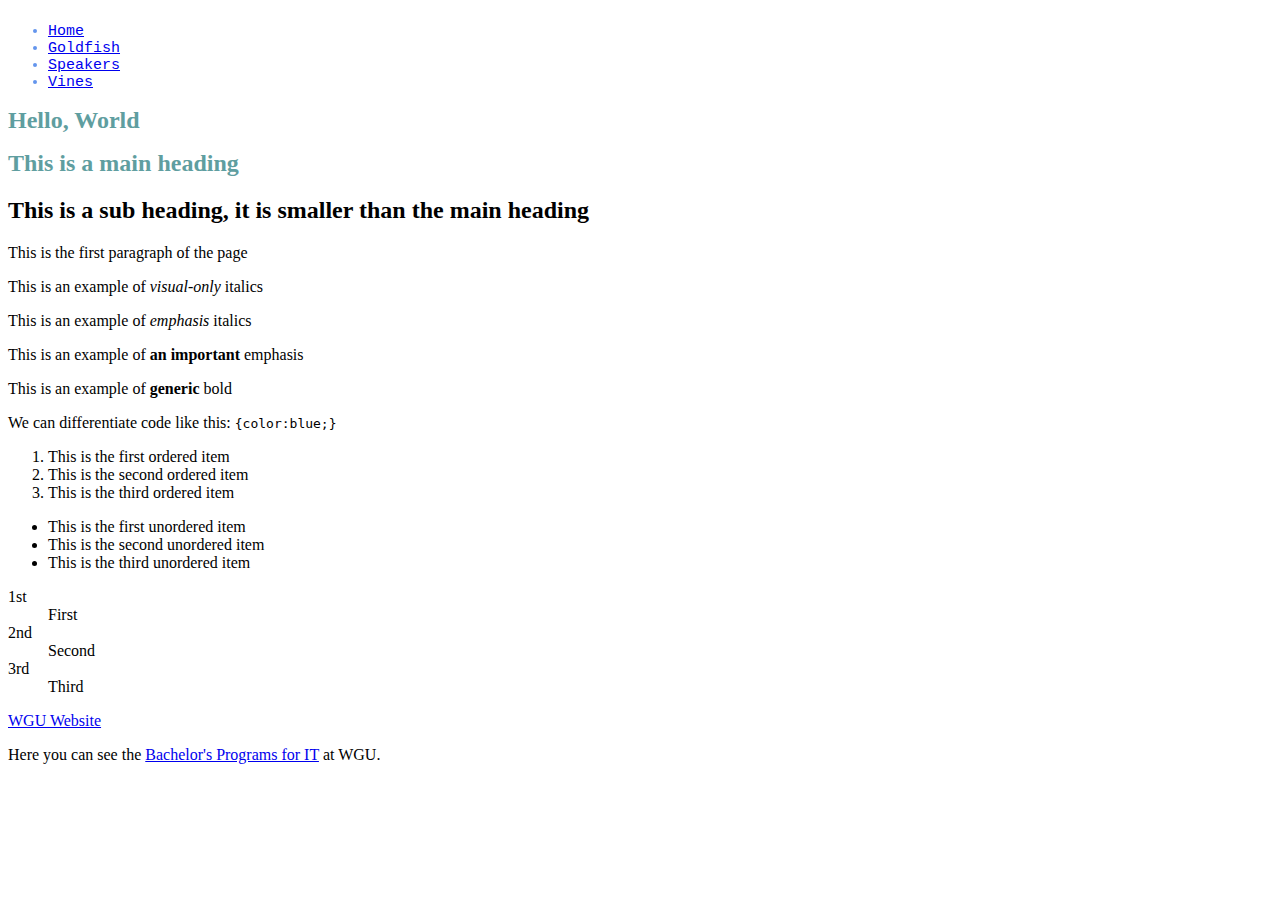
==== index.html @ 3229e003 "Publishing repository to github" ====
<!DOCTYPE html>
<html lang="en">
  <!-- A Hello World utilizing no PHP -->
  <head>
    <meta charset="utf-8"/>
    <title>Hello, world</title>
    <link href="index.css" rel="stylesheet"></link>
  </head>
  <body>

    <nav class="navbar" role="navigation" aria-label="main menu">  
      <ul>
        <li><a href="index.html">Home</a></li>
        <li><a href="Goldfish\index.html">Goldfish</a></li>
        <li><a href="Speakers\index.html"">Speakers</a></li>
        <li><a href="Vines\index.html">Vines</a></li>
      </ul>
    </nav>
  

    <h1>Hello, World</h1>
    <h1>This is a main heading</h1>
    <h2>This is a sub heading, it is smaller than the main heading</h2>
    <!-- This is an HTML comment -->
    <p>This is the first paragraph of the page</p>

    <!-- The next two line show example of italics HTML formatting -->
    <p>This is an example of <i>visual-only</i> italics</p>
    <p>This is an example of <em>emphasis</em> italics</p>

    <!-- bold HTML formatting -->
    <p>This is an example of <strong>an important</strong> emphasis</p>
    <p>This is an example of <b>generic</b> bold</p>

    <!-- Expressing code in HTML -->
    <p>We can differentiate code like this: <code>{color:blue;}</code></p>

    <!-- Create ordered and unordered lists -->
    <ol>
      <li>This is the first ordered item</li>
      <li>This is the second ordered item</li>
      <li>This is the third ordered item</li>
    </ol>

    <ul>
      <li>This is the first unordered item</li>
      <li>This is the second unordered item</li>
      <li>This is the third unordered item</li>
    </ul>

    <!-- the <dl> or data list tag -->
      <dl>
        <dt>1st</dt><dd>First</dd>
        <dt>2nd</dt><dd>Second</dd>
        <dt>3rd</dt><dd>Third</dd>
      </dl>

    <footer>
      <!-- The next two lines display hyperlinks to other pages -->
      <p><a href="https://www.wgu.edu">WGU Website</a></p>
		  <p>Here you can see the <a href="https://www.wgu.edu/online-it-degrees/bachelors-programs.html">Bachelor's Programs for IT</a> at WGU.</p>
    </footer>
    
  </body>
<html>
---- index.css ----
body{
  align-content: center;
}
h1 {
  font-family: Baskerville, cambria, serif;
  font-size: 24px;
  color: cadetblue;
}
#hello {
  font-weight: bold;
  font-style: italic;
}
.navbar {
  font-family: 'Courier New', Courier, monospace;
  font-size: 15px;
  color: cornflowerblue;
  border-color: cadetblue;
}
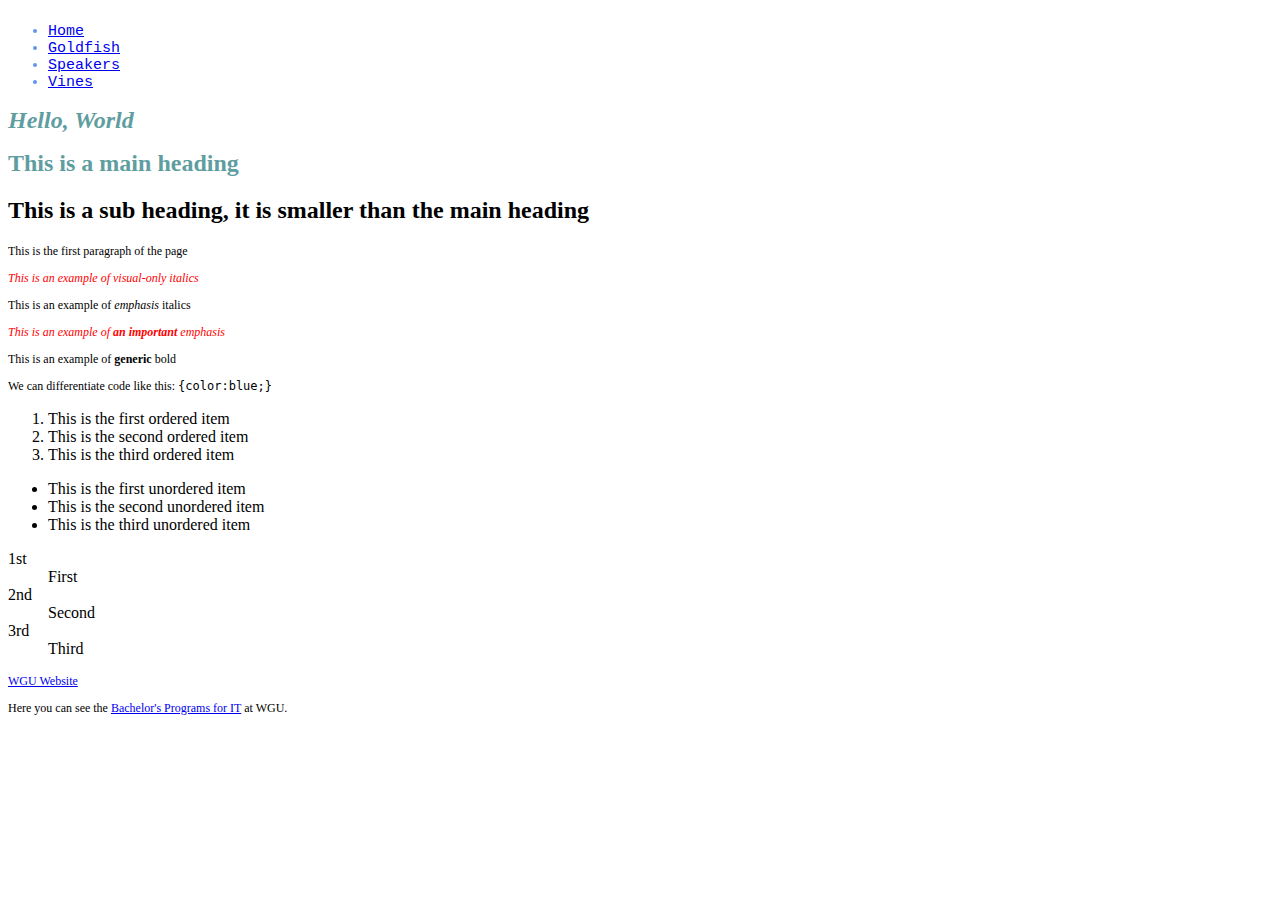
==== commit 5bd5e0f4: "Selectors" ====
--- a/index.html
+++ b/index.html
@@ -18,18 +18,18 @@
     </nav>
   
 
-    <h1>Hello, World</h1>
+    <h1 class="hello">Hello, World</h1>
     <h1>This is a main heading</h1>
     <h2>This is a sub heading, it is smaller than the main heading</h2>
     <!-- This is an HTML comment -->
     <p>This is the first paragraph of the page</p>
 
     <!-- The next two line show example of italics HTML formatting -->
-    <p>This is an example of <i>visual-only</i> italics</p>
+    <p class="red">This is an example of <i>visual-only</i> italics</p>
     <p>This is an example of <em>emphasis</em> italics</p>
 
     <!-- bold HTML formatting -->
-    <p>This is an example of <strong>an important</strong> emphasis</p>
+    <p class="red">This is an example of <strong>an important</strong> emphasis</p>
     <p>This is an example of <b>generic</b> bold</p>
 
     <!-- Expressing code in HTML -->
--- a/index.css
+++ b/index.css
@@ -6,7 +6,19 @@
   font-size: 24px;
   color: cadetblue;
 }
-#hello {
+p {
+  font-family: baskerville, cambria, serif;
+  font-size: 12px;
+}
+/* selector */
+p.red
+/* properties */
+{
+  color: red;
+  font-style: italic;
+}
+
+.hello {
   font-weight: bold;
   font-style: italic;
 }
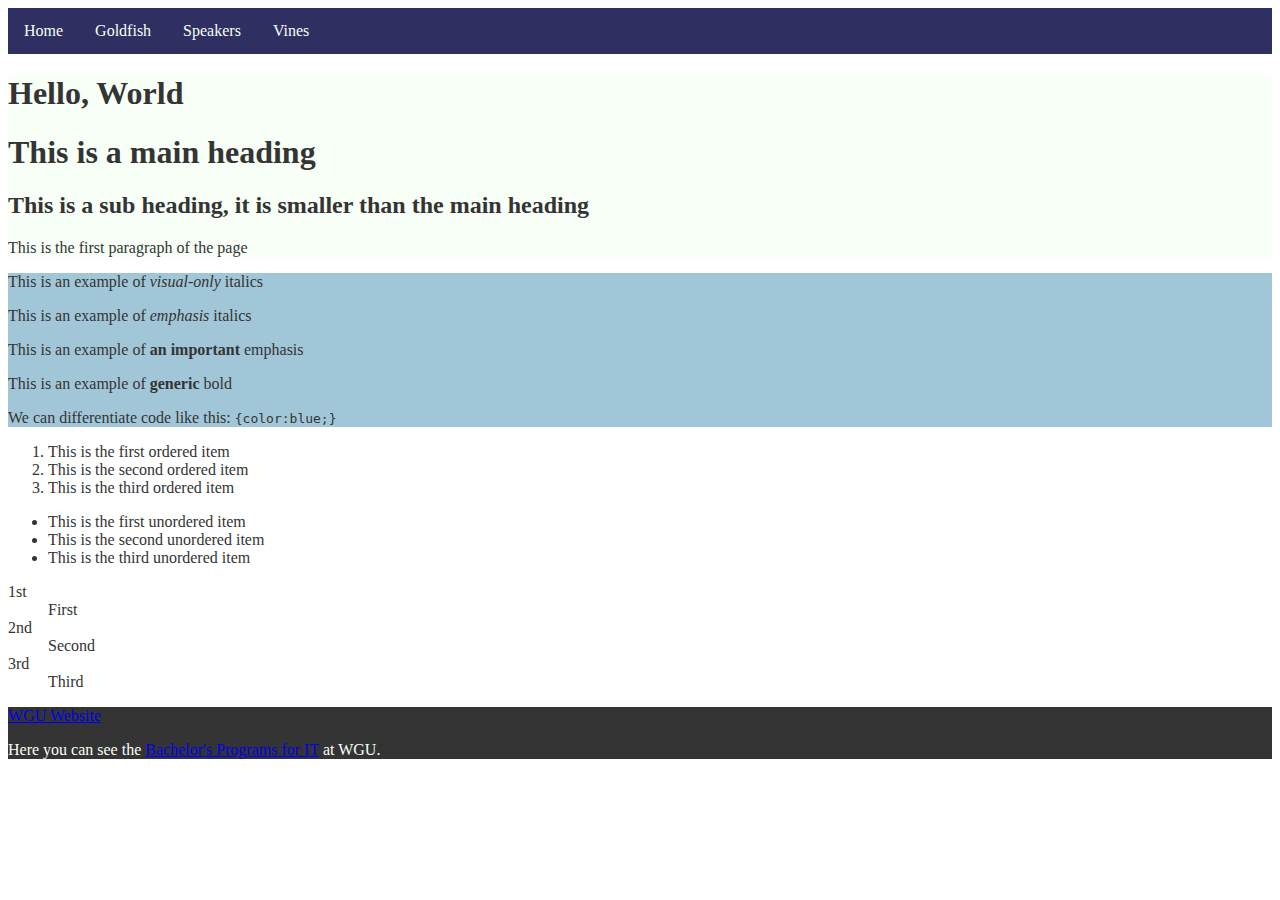
==== commit b0e740a9: "Creating global styling sheet" ====
--- a/index.html
+++ b/index.html
@@ -4,56 +4,64 @@
   <head>
     <meta charset="utf-8"/>
     <title>Hello, world</title>
-    <link href="index.css" rel="stylesheet"></link>
+    <link href="styles.css" rel="stylesheet"></link>
   </head>
   <body>
+    <header>
+      <nav class="navbar" role="navigation" aria-label="main menu">  
+        <ul class="navlist">
+          <li><a href="index.html">Home</a></li>
+          <li><a href="Goldfish\index.html">Goldfish</a></li>
+          <li><a href="Speakers\index.html"">Speakers</a></li>
+          <li><a href="Vines\index.html">Vines</a></li>
+        </ul>
+      </nav>
+    </header>
+    
 
-    <nav class="navbar" role="navigation" aria-label="main menu">  
+    <section class="basics">
+      <h1 class="hello">Hello, World</h1>
+      <h1>This is a main heading</h1>
+      <h2>This is a sub heading, it is smaller than the main heading</h2>
+      <!-- This is an HTML comment -->
+      <p>This is the first paragraph of the page</p>
+    </section>    
+
+    <section class="format">
+      <!-- The next two line show example of italics HTML formatting -->
+      <p class="red">This is an example of <i>visual-only</i> italics</p>
+      <p>This is an example of <em>emphasis</em> italics</p>
+
+      <!-- bold HTML formatting -->
+      <p class="red">This is an example of <strong>an important</strong> emphasis</p>
+      <p>This is an example of <b>generic</b> bold</p>
+
+      <!-- Expressing code in HTML -->
+      <p>We can differentiate code like this: <code>{color:blue;}</code></p>
+    </section>
+
+    <section class="lists">
+      <!-- Create ordered and unordered lists -->
+      <ol>
+        <li>This is the first ordered item</li>
+        <li>This is the second ordered item</li>
+        <li>This is the third ordered item</li>
+      </ol>
+
       <ul>
-        <li><a href="index.html">Home</a></li>
-        <li><a href="Goldfish\index.html">Goldfish</a></li>
-        <li><a href="Speakers\index.html"">Speakers</a></li>
-        <li><a href="Vines\index.html">Vines</a></li>
+        <li>This is the first unordered item</li>
+        <li>This is the second unordered item</li>
+        <li>This is the third unordered item</li>
       </ul>
-    </nav>
-  
 
-    <h1 class="hello">Hello, World</h1>
-    <h1>This is a main heading</h1>
-    <h2>This is a sub heading, it is smaller than the main heading</h2>
-    <!-- This is an HTML comment -->
-    <p>This is the first paragraph of the page</p>
-
-    <!-- The next two line show example of italics HTML formatting -->
-    <p class="red">This is an example of <i>visual-only</i> italics</p>
-    <p>This is an example of <em>emphasis</em> italics</p>
-
-    <!-- bold HTML formatting -->
-    <p class="red">This is an example of <strong>an important</strong> emphasis</p>
-    <p>This is an example of <b>generic</b> bold</p>
-
-    <!-- Expressing code in HTML -->
-    <p>We can differentiate code like this: <code>{color:blue;}</code></p>
-
-    <!-- Create ordered and unordered lists -->
-    <ol>
-      <li>This is the first ordered item</li>
-      <li>This is the second ordered item</li>
-      <li>This is the third ordered item</li>
-    </ol>
-
-    <ul>
-      <li>This is the first unordered item</li>
-      <li>This is the second unordered item</li>
-      <li>This is the third unordered item</li>
-    </ul>
-
-    <!-- the <dl> or data list tag -->
-      <dl>
-        <dt>1st</dt><dd>First</dd>
-        <dt>2nd</dt><dd>Second</dd>
-        <dt>3rd</dt><dd>Third</dd>
-      </dl>
+      <!-- the <dl> or data list tag -->
+        <dl>
+          <dt>1st</dt><dd>First</dd>
+          <dt>2nd</dt><dd>Second</dd>
+          <dt>3rd</dt><dd>Third</dd>
+        </dl>
+    </section>
+    
 
     <footer>
       <!-- The next two lines display hyperlinks to other pages -->
--- a/styles.css
+++ b/styles.css
@@ -0,0 +1,64 @@
+/* Color Palette
+#F7FFF7 - Mint cream
+#343434 - Jet
+#2F3061 - Delft Blue
+#FFE66D - Naples yellow
+#A1C6D7 - Light blue
+*/
+
+/* Global */
+body{
+  align-content: center;
+  color: #343434;
+}
+
+/* header */
+header{
+  background: #2F3061;
+  color: #F7FFF7;
+}
+.navlist{
+  list-style-type:none;
+  margin: 0;
+  padding: 0;
+  overflow: hidden;
+  background-color: #2F3061;
+}
+.navlist li {
+  float: left;
+}
+.navlist li a{
+  display: block;
+  color: #F7FFF7;
+  text-align: center;
+  padding: 14px 16px;
+  text-decoration: none;
+}
+.navlist li a:hover {
+  background-color: black;
+}
+
+/* Basics */
+.basics{
+  background: #F7FFF7;
+}
+
+/* Format */
+.format{
+  background: #A1C6D7;
+}
+
+/* Lists */
+
+
+/* Footer */
+footer{
+  background: #343434;
+  color: #F7FFF7;
+}
+
+
+
+
+
+
